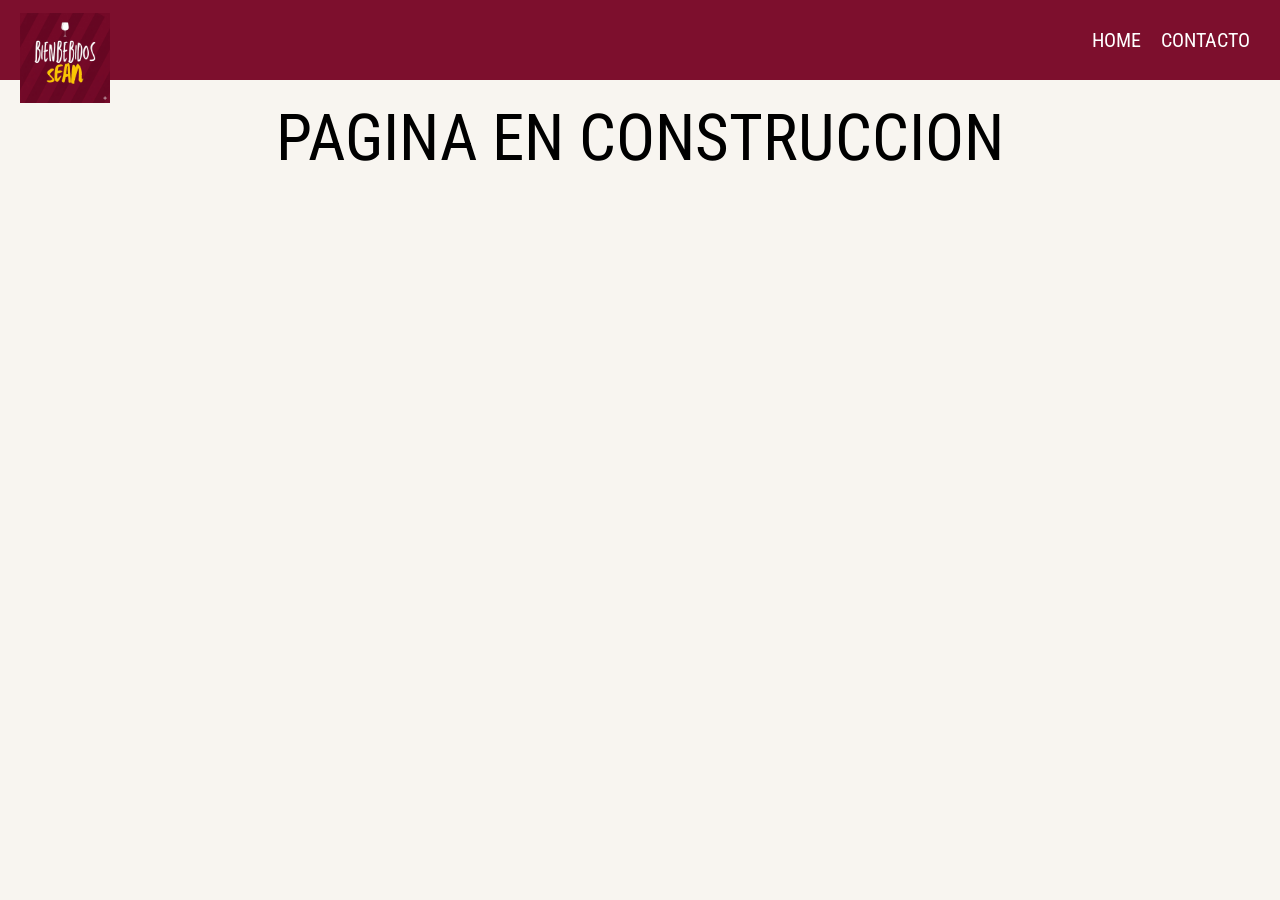
==== pages/carrito.html @ 3650a212 "Primer commit -fondo claro-boton de carrito" ====
<!DOCTYPE html>
<html lang="en">
<head>
    <meta charset="UTF-8">
    <meta name="viewport" content="width=device-width, initial-scale=1.0">
    <title>CARRITO</title>
    <link rel="preconnect" href="https://fonts.googleapis.com">
    <link rel="preconnect" href="https://fonts.gstatic.com" crossorigin>
    <link href="https://fonts.googleapis.com/css2?family=Roboto+Condensed:ital,wght@0,100..900;1,100..900&display=swap" rel="stylesheet">

    <link rel="stylesheet" href="../css/styles.css">
</head>
<body>

    <header>
        
        <div class="div-logo"><a href="../index.html"> 
            <img class="logo" src= "../images/BienBebidos.png" alt = "logo de la tienda"></a>
            
        </div>
        
        <nav class="nav-header">
            <ul>
                <li><a class = "enlaces" href="../index.html">HOME</a></li>
                <li><a class = "enlaces" href="contacto.html">CONTACTO</a></li>
            </ul>
        </nav>
      
    </header>
    
    <main>
        <div class="construccion">
            <p class ="titulo-principal">PAGINA EN CONSTRUCCION</p>
        </div>
    </main>

</body>
</html>
---- css/styles.css ----
*{
    margin: 0;
    padding: 0;
    box-sizing: border-box;
    font-family: "Roboto Condensed", sans-serif;
}

html {
    font-size: 62.5%;
    
}

body {
    min-height: 100vh;
    font-size: 1.6rem;
    background-color: #f8f5efe9;
    display: flex;
    flex-direction: column;
}
header, footer {
        background-color: #7d0f2d;
}

header {
    position: sticky;
    top: 0; /*que quede fijo arriba*/
    z-index: 1000;
    height: 80px;
    display: flex;
    align-items: center;
    justify-content: space-between;
    padding: 1rem 2rem;
}

.logo {
    height: 10rem;
    width: auto;
    margin-top: 3rem;
    padding-top: 1rem;
}

ul {
    display: flex;
    flex-direction: row;
    list-style: none;
}

.enlaces  {
    font-size: 2rem;
    padding: 1rem;
    color: white;
    font-weight: 400;
   
}

main {
    display: flex;
    flex-direction: column;
    flex: 1;
    width: 90%;
    flex-wrap: wrap;
    margin: 0 auto;
    margin-bottom: 15rem;
}

.titulo-productos, .titulo-principal {
    margin: 2rem 1rem 0;
    text-align: left;
}

.titulo-principal {
    text-align:left;
    font-size: 6.5rem;
    
   
}    

h2 {
    padding-left: .5rem;
    font-size: 4rem;
    color:#f6b70b;
    /*background-color: #FDD07A;*/
    /*padding: 1rem;*/
}

.contenedor-tarjetas {
    display: flex;
    flex-wrap: wrap; /* Para que las tarjetas bajen a la siguiente línea */
    justify-content:flex-start;
    gap: 6rem;
    width: auto;
    margin-left: 4rem;
    padding: 2rem 4rem;
    margin-bottom: 9rem;
}

.card {
    display: flex;
    flex-direction: column;
    width: 25rem;
    padding-bottom: 1rem;
    border-radius: 1rem;
    overflow: hidden;
    background-color:#ffffff;
    align-items: center;
    
}

.card h3 {
    padding: 1rem;
    text-align: center;
}

.card p {
   padding: 0 0 1rem;
}

.card img {
    width: 50%;
    object-fit:cover; /* Proporción original sin estirar */
    overflow: hidden;
    padding-top: 2.1rem;
    padding-bottom: .7rem;
}

.card button {
    margin-top: auto;
    margin-bottom: 1rem; /* Que el botón quede al fondo de la tarjeta */
    width: 80%;       /* Para que no ocupe todo el ancho */
    cursor: pointer;
    height: 3.7rem;
    
}

footer {
    margin-top: auto;
    display: flex;
    justify-content:space-around;
    align-items: center;    /* Para centra horizontalmente todo el contenido */
    flex-direction: row-reverse;
    padding: 0 4rem;
}

.footer-list {
    flex-direction: row;
    padding: .5rem;
    gap: 4rem;
    
}

a, .leyenda {
    color: white;
    text-decoration: none;
    
    
}

.iconitos {
    vertical-align: middle;
    width: 3rem;
    height: 3rem;
    cursor: pointer;
}

.leyenda {
    font-size: 2rem;
}

.btn {
    display: flex;
    border-radius: 1rem;
    cursor: pointer; 
    justify-content: center;
    align-items: center;
    border: .2rem solid black;
}

.btn:hover {
    background-color: rgb(89, 255, 18);
    border: .2rem solid transparent;
}

.bg-secondary {
    background-color: antiquewhite;
    font-size: 2rem;
}

.text-dark {
    color: black;
}


.nav-shop {
    display: inline-flex;
    align-items: center;
    justify-content: center;
    background-color: white;
    border-radius: 50%;       /* círculo */
    padding: 1.5rem;
    width: 10rem;
    height: 10rem;
    cursor: pointer;
    filter: drop-shadow(0rem 0rem 2rem rgba(244, 164, 79, 0.841));
    position: fixed;
    bottom: 6rem;
    right: 4rem;
}

.shop {
    width: 90%;
    height:90%;
    object-fit: contain; 
}

/* -----------------------------------------------------------------*/
/*                               CARRITO                            */
/* -----------------------------------------------------------------*/

.construccion {
    display: flex;
    justify-content: center;
    align-items: center;
}


/* -----------------------------------------------------------------*/
/*                             HOJA DE CONTACTO                     */
/* -----------------------------------------------------------------*/

.form-container {
    display: flex;
    flex-direction: column;
    background-color:#f9e9b6e9;
    width: 40rem;
    max-width: 90%;
    padding: 2rem 2rem; 
    border-radius: 1rem; 
    box-shadow: 0 0.4rem 2rem rgba(0,0,0,0.5); 
    margin: 3rem auto 15rem;
   
}

form {    
    display: flex;
    flex-direction: column;
    width: 100%;
    align-items: center;
    justify-content:center ;
    
}

.contacto {
    
    font-size: 5rem;
    margin-top: 5rem;
    margin-bottom: .5rem;
}

label {
    font-size: 1.85rem;
    align-self: flex-start;
    margin-left: 0;
    font-weight: 600;
    text-align: left;
    }

input, textarea {
    padding: .5rem 1rem;
    margin-top: 0.5rem;
    margin-bottom: 1.5rem;
    font-weight: 600;
    width: 100%;
    height: 4rem;
    border: .2rem solid black;
    border-radius: 1rem;
    font-size: 1.5rem;
    box-sizing: border-box;
}

textarea {
    height: 14rem;
    padding-top: 1rem;
    resize: vertical; /* Impide que se estire hacia los lados y ensanche el fondo*/
}

.bg-primary {
    width: 100%;
    margin-top: 1.5rem;
    font-size:3rem;
    background-color: #ffffff;
    padding: 1rem;
    margin-bottom: 1.6rem;
}
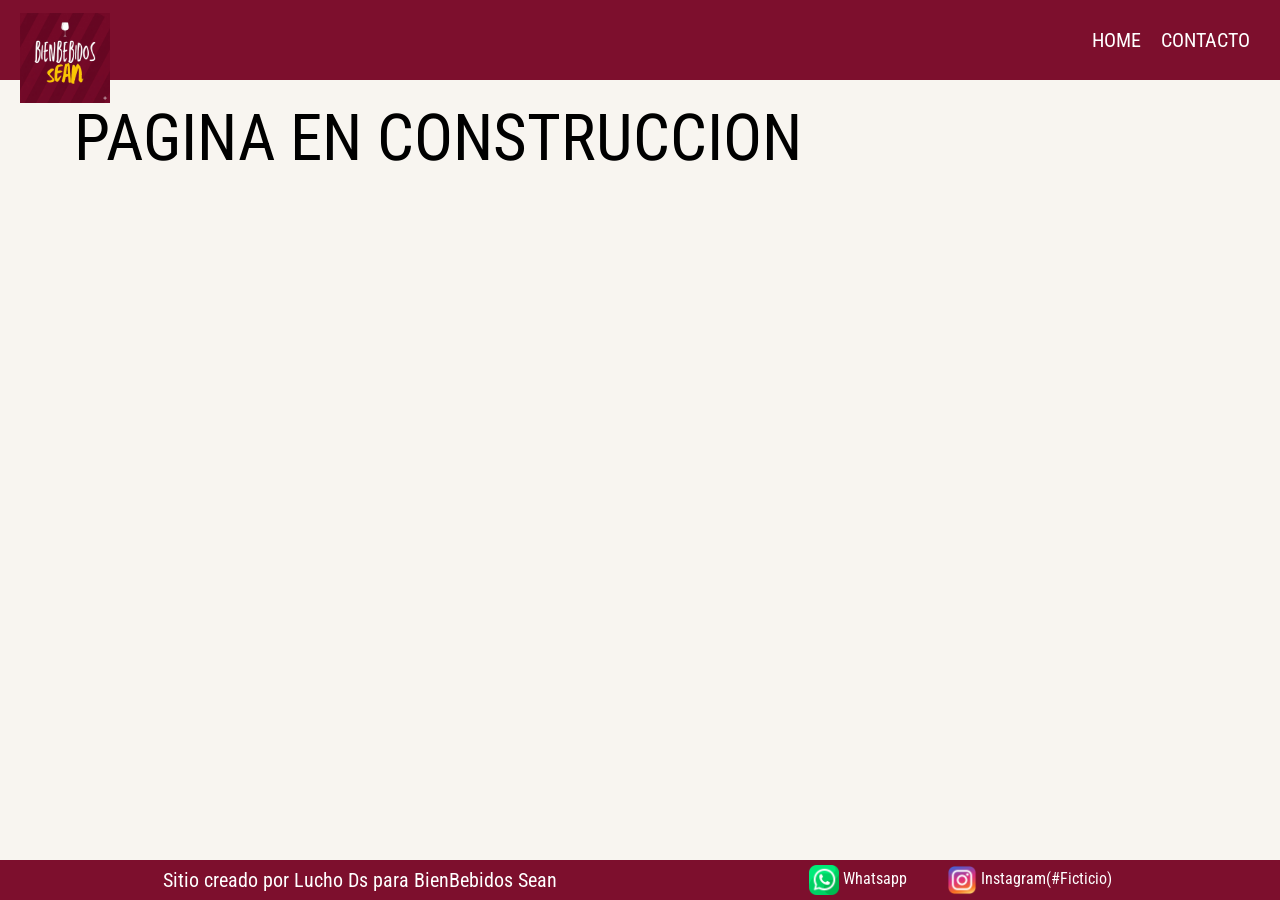
==== commit 44991f13: "agregado de overflow-y: scroll, para que las letras del header sean iguales en todas las paginas" ====
--- a/pages/carrito.html
+++ b/pages/carrito.html
@@ -3,7 +3,7 @@
 <head>
     <meta charset="UTF-8">
     <meta name="viewport" content="width=device-width, initial-scale=1.0">
-    <title>CARRITO</title>
+    <title>Carrito</title>
     <link rel="preconnect" href="https://fonts.googleapis.com">
     <link rel="preconnect" href="https://fonts.gstatic.com" crossorigin>
     <link href="https://fonts.googleapis.com/css2?family=Roboto+Condensed:ital,wght@0,100..900;1,100..900&display=swap" rel="stylesheet">
@@ -34,5 +34,21 @@
         </div>
     </main>
 
+    <footer>
+        <nav class="nav-footer">
+            <ul class="footer-list">
+                <li><a href="https://wa.me/541131106709?text=Hola, quisiera más información sobre el catálogo" target=_blank>
+                    <img class="iconitos" src="../images/whatsapp.png" alt="Chat en Whatsapp"> Whatsapp</a></li>
+
+                <li><a href="https://www.instagram.com/BienBebidos_Sean" target=_blank>
+                    <img class="iconitos" src="../images/instagram.png" alt="Icono de instagram"> Instagram(#Ficticio)</a></li>
+                
+            </ul>
+        </nav>    
+        
+        <p class="leyenda">Sitio creado por Lucho Ds para BienBebidos Sean</p>
+        
+    </footer>
+
 </body>
 </html>
--- a/css/styles.css
+++ b/css/styles.css
@@ -8,7 +8,8 @@
 
 html {
     font-size: 62.5%;
-    
+    overflow-y: scroll; /*utilizado porque el header de la pagina carrito, ocupaba mas espacio al no tener barra de scroll
+    , y los nav se veian corridos a la derecha*/
 }
 
 body {
@@ -64,19 +65,14 @@
     margin-bottom: 15rem;
 }
 
-.titulo-productos, .titulo-principal {
+.titulo-principal {
     margin: 2rem 1rem 0;
     text-align: left;
-}
-
-.titulo-principal {
-    text-align:left;
     font-size: 6.5rem;
-    
-   
-}    
-
-h2 {
+}
+
+.titulo-productos {
+    margin: 1.3rem 1rem 0;
     padding-left: .5rem;
     font-size: 4rem;
     color:#f6b70b;
@@ -86,13 +82,14 @@
 
 .contenedor-tarjetas {
     display: flex;
-    flex-wrap: wrap; /* Para que las tarjetas bajen a la siguiente línea */
+    flex-wrap: wrap; /* Permitir que las tarjetas bajen a la siguiente línea cuando se achica la pantalla*/
     justify-content:flex-start;
     gap: 6rem;
     width: auto;
     margin-left: 4rem;
     padding: 2rem 4rem;
     margin-bottom: 9rem;
+    filter: drop-shadow(0rem 0rem 1rem rgba(244, 164, 79, 0.841));
 }
 
 .card {
@@ -198,30 +195,26 @@
     background-color: white;
     border-radius: 50%;       /* círculo */
     padding: 1.5rem;
-    width: 10rem;
-    height: 10rem;
+    width: 8rem;
+    height: 8rem;
     cursor: pointer;
-    filter: drop-shadow(0rem 0rem 2rem rgba(244, 164, 79, 0.841));
+    filter: drop-shadow(0rem 0rem 1rem rgba(244, 164, 79, 0.841));
     position: fixed;
-    bottom: 6rem;
+    top: 10rem;
     right: 4rem;
 }
 
 .shop {
-    width: 90%;
-    height:90%;
+    width: 95%;
+    height:95%;
     object-fit: contain; 
 }
 
 /* -----------------------------------------------------------------*/
 /*                               CARRITO                            */
-/* -----------------------------------------------------------------*/
-
-.construccion {
-    display: flex;
-    justify-content: center;
-    align-items: center;
-}
+/*Por ahora ninguna idea absurda*/
+/* -----------------------------------------------------------------*/
+
 
 
 /* -----------------------------------------------------------------*/
@@ -292,3 +285,18 @@
     padding: 1rem;
     margin-bottom: 1.6rem;
 }
+
+/* -----------------------------------------------------------------*/
+/*                             MEDIA QUERIES                        */
+/* -----------------------------------------------------------------*/
+
+/* PAGINA PRINCIPAL SE JUNTA EL CARRO CON EL TITULO PRINCIPAL AL LLEGAR A 572px DE ANCHO 
+- ¿DISMINUIR TAMAÑO DE FUENTE? -- ¿CAMBIAR EL CARRITO AL HEADER? 
+
+PAGINA CONTANCTO, SE JUNTA EL CARRITO CON EL TITULO A LOS  610px - 
+reubicacion del carrito a la parte baja de la pantalla
+footer y header dejan espacio vacio, a los 372 px
+en footer se genera desborde a los 370px
+
+PAGINA CARRITO, NO ES OBLIGATORIA, PERO NO ES RESPONSIVA EN NADA*/
+
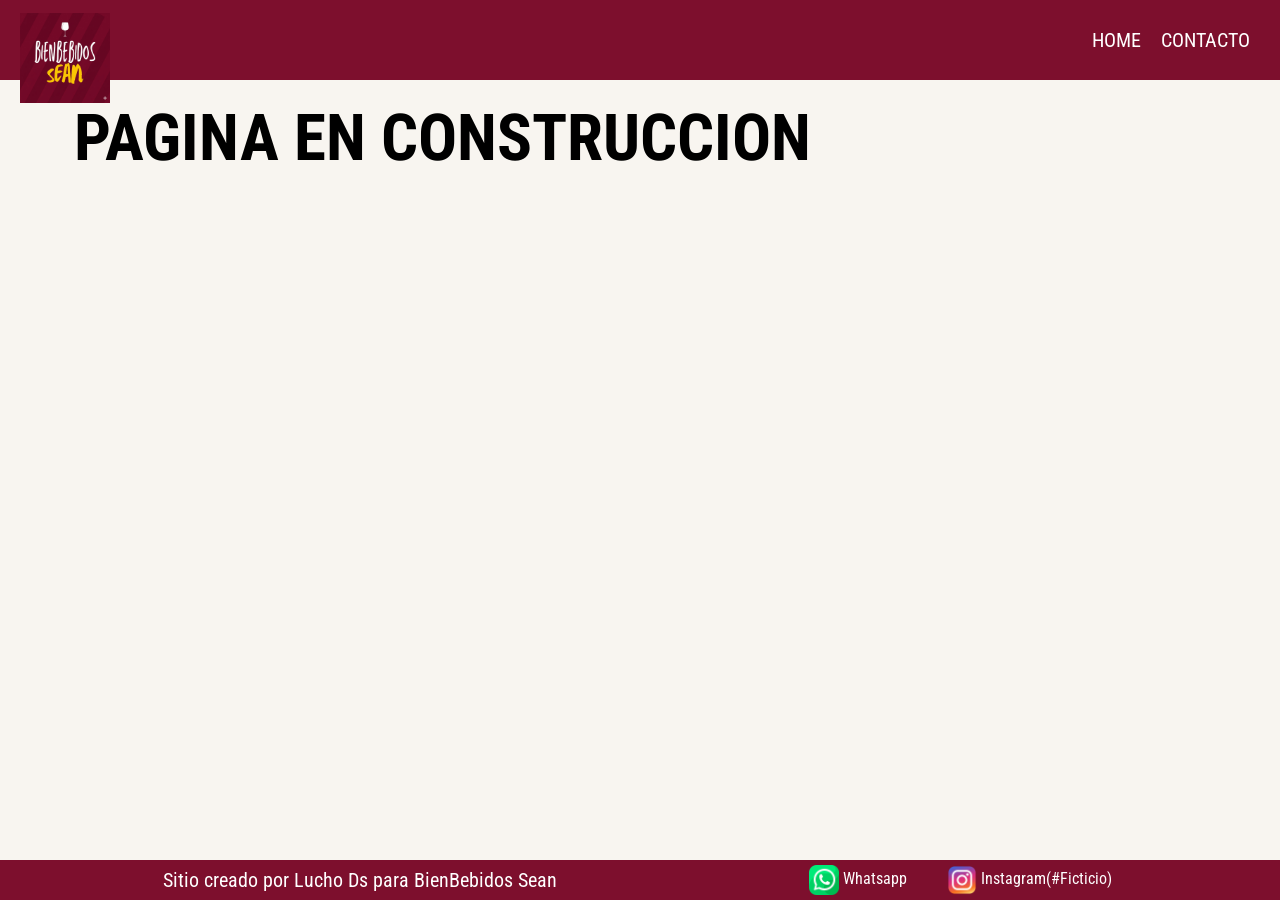
==== commit a3bcca59: "Modificacion pagina carrito de p a h1" ====
--- a/pages/carrito.html
+++ b/pages/carrito.html
@@ -30,7 +30,7 @@
     
     <main>
         <div class="construccion">
-            <p class ="titulo-principal">PAGINA EN CONSTRUCCION</p>
+            <h1 class ="titulo-principal">PAGINA EN CONSTRUCCION</h1>
         </div>
     </main>
 
--- a/css/styles.css
+++ b/css/styles.css
@@ -212,7 +212,7 @@
 
 /* -----------------------------------------------------------------*/
 /*                               CARRITO                            */
-/*Por ahora ninguna idea absurda*/
+/*                   Por ahora ninguna idea absurda                 */
 /* -----------------------------------------------------------------*/
 
 
@@ -244,7 +244,6 @@
 }
 
 .contacto {
-    
     font-size: 5rem;
     margin-top: 5rem;
     margin-bottom: .5rem;
@@ -290,13 +289,45 @@
 /*                             MEDIA QUERIES                        */
 /* -----------------------------------------------------------------*/
 
-/* PAGINA PRINCIPAL SE JUNTA EL CARRO CON EL TITULO PRINCIPAL AL LLEGAR A 572px DE ANCHO 
-- ¿DISMINUIR TAMAÑO DE FUENTE? -- ¿CAMBIAR EL CARRITO AL HEADER? 
-
-PAGINA CONTANCTO, SE JUNTA EL CARRITO CON EL TITULO A LOS  610px - 
-reubicacion del carrito a la parte baja de la pantalla
-footer y header dejan espacio vacio, a los 372 px
-en footer se genera desborde a los 370px
-
-PAGINA CARRITO, NO ES OBLIGATORIA, PERO NO ES RESPONSIVA EN NADA*/
-
+/* PAGINA INDEX y CONTACTO SE JUNTA EL CARRO CON EL TITULO PRINCIPAL AL LLEGAR A 572px y 610px DE ANCHO*/
+
+/*1.- Reubicacion del carrito a la parte baja de la pantalla.
+2.- footer y header dejan espacio vacio, a los 372 px, en footer se genera desborde a los 370px -no voy a adaptar esto.*/
+
+/*PAGINAS INDEX Y CONTACTO*/
+@media screen and (max-width: 610px) {
+    .nav-shop {
+        width: 6rem;
+        height: 6rem;
+        top:auto;
+        bottom: 6rem;
+        right: 1rem;
+    }
+    .titulo-principal {
+        font-size: 4rem;
+    }
+
+    .titulo-productos {
+        font-size: 2.5rem;
+    }
+
+    .contenedor-tarjetas {
+        margin-left: 1rem;
+    }
+
+    .form-container {   
+        width: 25rem;
+        margin: 3rem auto 15rem;
+    }
+}
+
+/*PAGINA CARRITO, NO ES OBLIGATORIA* modifico tamaño de fuente, color y ubicación*/
+
+/*PAGINA: CARRITO*/
+@media screen and (max-width: 470px) {
+    .construccion .titulo-principal {
+        font-size: 3rem;
+        color:red;
+        margin: 5rem 1rem 0;
+    }
+}
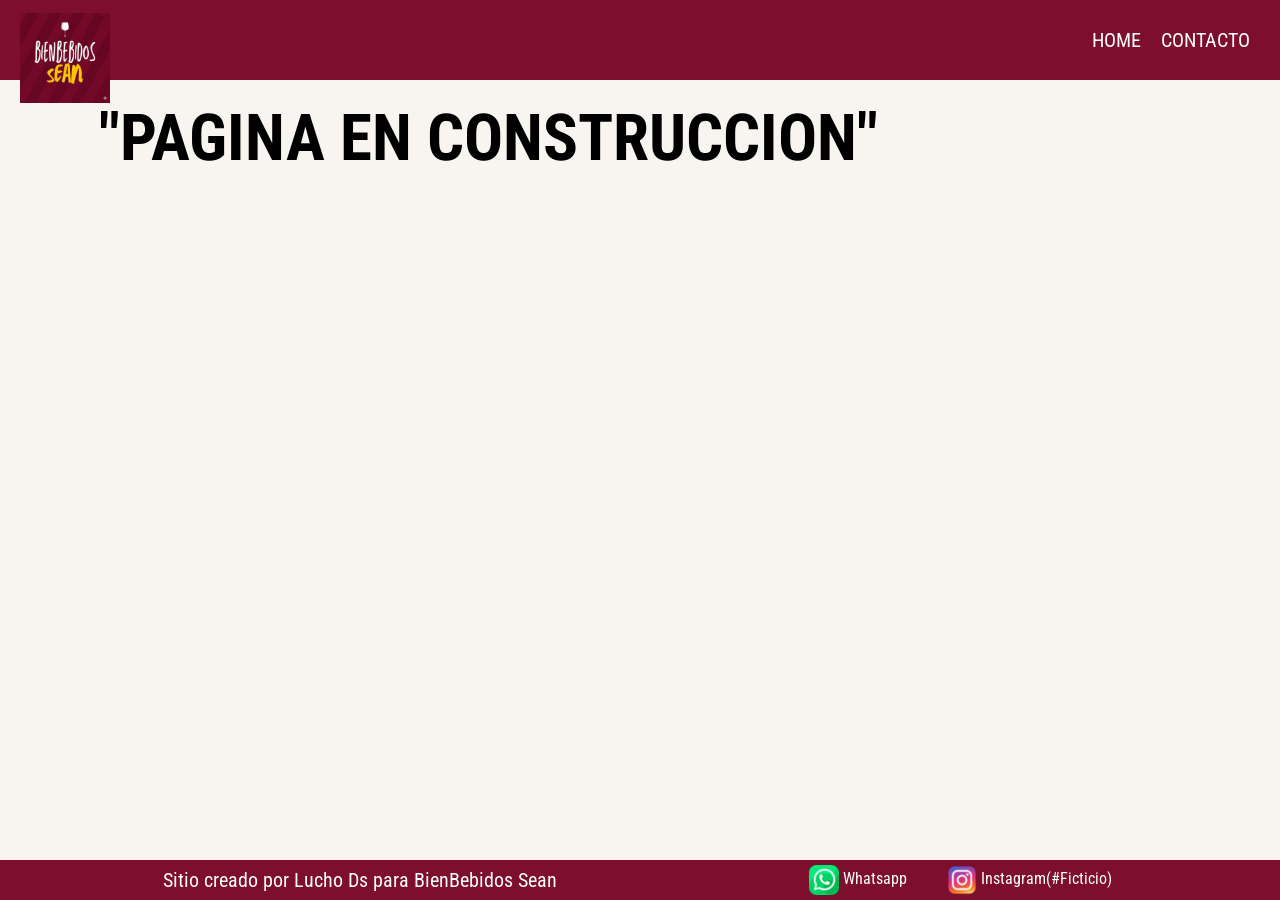
==== commit c49c34e1: "Eliminacion de clases sobrantes, arreglo de ccs, fontsize de <p> en card y margen de titulos h1 y h2" ====
--- a/pages/carrito.html
+++ b/pages/carrito.html
@@ -4,22 +4,20 @@
     <meta charset="UTF-8">
     <meta name="viewport" content="width=device-width, initial-scale=1.0">
     <title>Carrito</title>
+
     <link rel="preconnect" href="https://fonts.googleapis.com">
     <link rel="preconnect" href="https://fonts.gstatic.com" crossorigin>
     <link href="https://fonts.googleapis.com/css2?family=Roboto+Condensed:ital,wght@0,100..900;1,100..900&display=swap" rel="stylesheet">
-
     <link rel="stylesheet" href="../css/styles.css">
 </head>
+
 <body>
-
     <header>
-        
         <div class="div-logo"><a href="../index.html"> 
             <img class="logo" src= "../images/BienBebidos.png" alt = "logo de la tienda"></a>
-            
         </div>
         
-        <nav class="nav-header">
+        <nav>
             <ul>
                 <li><a class = "enlaces" href="../index.html">HOME</a></li>
                 <li><a class = "enlaces" href="contacto.html">CONTACTO</a></li>
@@ -30,25 +28,22 @@
     
     <main>
         <div class="construccion">
-            <h1 class ="titulo-principal">PAGINA EN CONSTRUCCION</h1>
+            <h1 class ="titulo-principal text-dark">"PAGINA EN CONSTRUCCION"</h1>
         </div>
     </main>
 
     <footer>
-        <nav class="nav-footer">
+        <nav>
             <ul class="footer-list">
                 <li><a href="https://wa.me/541131106709?text=Hola, quisiera más información sobre el catálogo" target=_blank>
                     <img class="iconitos" src="../images/whatsapp.png" alt="Chat en Whatsapp"> Whatsapp</a></li>
 
                 <li><a href="https://www.instagram.com/BienBebidos_Sean" target=_blank>
                     <img class="iconitos" src="../images/instagram.png" alt="Icono de instagram"> Instagram(#Ficticio)</a></li>
-                
             </ul>
         </nav>    
         
         <p class="leyenda">Sitio creado por Lucho Ds para BienBebidos Sean</p>
-        
     </footer>
-
 </body>
 </html>
--- a/css/styles.css
+++ b/css/styles.css
@@ -3,13 +3,12 @@
     margin: 0;
     padding: 0;
     box-sizing: border-box;
-    font-family: "Roboto Condensed", sans-serif;
 }
 
 html {
     font-size: 62.5%;
     overflow-y: scroll; /*utilizado porque el header de la pagina carrito, ocupaba mas espacio al no tener barra de scroll
-    , y los nav se veian corridos a la derecha*/
+    , y los nav se veian corridos a la derecha..si si, un toc personal*/
 }
 
 body {
@@ -18,9 +17,12 @@
     background-color: #f8f5efe9;
     display: flex;
     flex-direction: column;
-}
+    height: 100vh;
+    font-family: "Roboto Condensed", sans-serif;
+}
+
 header, footer {
-        background-color: #7d0f2d;
+    background-color: #7d0f2d;
 }
 
 header {
@@ -52,7 +54,6 @@
     padding: 1rem;
     color: white;
     font-weight: 400;
-   
 }
 
 main {
@@ -61,23 +62,30 @@
     flex: 1;
     width: 90%;
     flex-wrap: wrap;
-    margin: 0 auto;
+    margin: auto;
     margin-bottom: 15rem;
 }
 
 .titulo-principal {
-    margin: 2rem 1rem 0;
+    margin: 2rem 3.5rem 0;
     text-align: left;
     font-size: 6.5rem;
 }
 
 .titulo-productos {
-    margin: 1.3rem 1rem 0;
+    margin: 1.3rem 3.7rem 0;
     padding-left: .5rem;
     font-size: 4rem;
-    color:#f6b70b;
     /*background-color: #FDD07A;*/
     /*padding: 1rem;*/
+}
+
+.text-dark {
+    color: black;
+}
+
+.text-ligth {
+    color:#f6b70b;
 }
 
 .contenedor-tarjetas {
@@ -101,7 +109,6 @@
     overflow: hidden;
     background-color:#ffffff;
     align-items: center;
-    
 }
 
 .card h3 {
@@ -111,6 +118,7 @@
 
 .card p {
    padding: 0 0 1rem;
+   font-size: 1.8rem;
 }
 
 .card img {
@@ -127,41 +135,6 @@
     width: 80%;       /* Para que no ocupe todo el ancho */
     cursor: pointer;
     height: 3.7rem;
-    
-}
-
-footer {
-    margin-top: auto;
-    display: flex;
-    justify-content:space-around;
-    align-items: center;    /* Para centra horizontalmente todo el contenido */
-    flex-direction: row-reverse;
-    padding: 0 4rem;
-}
-
-.footer-list {
-    flex-direction: row;
-    padding: .5rem;
-    gap: 4rem;
-    
-}
-
-a, .leyenda {
-    color: white;
-    text-decoration: none;
-    
-    
-}
-
-.iconitos {
-    vertical-align: middle;
-    width: 3rem;
-    height: 3rem;
-    cursor: pointer;
-}
-
-.leyenda {
-    font-size: 2rem;
 }
 
 .btn {
@@ -180,13 +153,9 @@
 
 .bg-secondary {
     background-color: antiquewhite;
-    font-size: 2rem;
-}
-
-.text-dark {
-    color: black;
-}
-
+    font-size: 1.8rem;
+    padding: .2rem;
+}
 
 .nav-shop {
     display: inline-flex;
@@ -210,17 +179,45 @@
     object-fit: contain; 
 }
 
+footer {
+    margin-top: auto;
+    display: flex;
+    justify-content:space-around;
+    align-items: center;    /* Para centra horizontalmente todo el contenido */
+    flex-direction: row-reverse;
+    padding: 0 4rem;
+}
+
+.footer-list {
+    flex-direction: row;
+    padding: .5rem;
+    gap: 4rem;
+}
+
+a, .leyenda {
+    color: white;
+    text-decoration: none;
+}
+
+.iconitos {
+    vertical-align: middle;
+    width: 3rem;
+    height: 3rem;
+    cursor: pointer;
+}
+
+.leyenda {
+    font-size: 2rem;
+}
+
 /* -----------------------------------------------------------------*/
 /*                               CARRITO                            */
 /*                   Por ahora ninguna idea absurda                 */
 /* -----------------------------------------------------------------*/
 
-
-
 /* -----------------------------------------------------------------*/
 /*                             HOJA DE CONTACTO                     */
 /* -----------------------------------------------------------------*/
-
 .form-container {
     display: flex;
     flex-direction: column;
@@ -231,7 +228,6 @@
     border-radius: 1rem; 
     box-shadow: 0 0.4rem 2rem rgba(0,0,0,0.5); 
     margin: 3rem auto 15rem;
-   
 }
 
 form {    
@@ -240,12 +236,9 @@
     width: 100%;
     align-items: center;
     justify-content:center ;
-    
 }
 
 .contacto {
-    font-size: 5rem;
-    margin-top: 5rem;
     margin-bottom: .5rem;
 }
 
@@ -255,7 +248,7 @@
     margin-left: 0;
     font-weight: 600;
     text-align: left;
-    }
+}
 
 input, textarea {
     padding: .5rem 1rem;
@@ -289,10 +282,9 @@
 /*                             MEDIA QUERIES                        */
 /* -----------------------------------------------------------------*/
 
-/* PAGINA INDEX y CONTACTO SE JUNTA EL CARRO CON EL TITULO PRINCIPAL AL LLEGAR A 572px y 610px DE ANCHO*/
-
-/*1.- Reubicacion del carrito a la parte baja de la pantalla.
-2.- footer y header dejan espacio vacio, a los 372 px, en footer se genera desborde a los 370px -no voy a adaptar esto.*/
+/* PAGINA INDEX y CONTACTO SE JUNTA EL CARRO CON EL TITULO PRINCIPAL AL LLEGAR A 572px y 610px DE ANCHO
+1.- Reubicacion del carrito a la parte baja de la pantalla.
+2.- footer y header dejan espacio vacio, a los 372 px, en footer se genera desborde a los 370px -no voy a adaptar esto ahora.*/
 
 /*PAGINAS INDEX Y CONTACTO*/
 @media screen and (max-width: 610px) {
@@ -321,9 +313,8 @@
     }
 }
 
-/*PAGINA CARRITO, NO ES OBLIGATORIA* modifico tamaño de fuente, color y ubicación*/
-
-/*PAGINA: CARRITO*/
+/*PAGINA CARRITO, *NO OBLIGATORIA*: modifico tamaño de fuente, color y ubicación de h1*/
+
 @media screen and (max-width: 470px) {
     .construccion .titulo-principal {
         font-size: 3rem;
